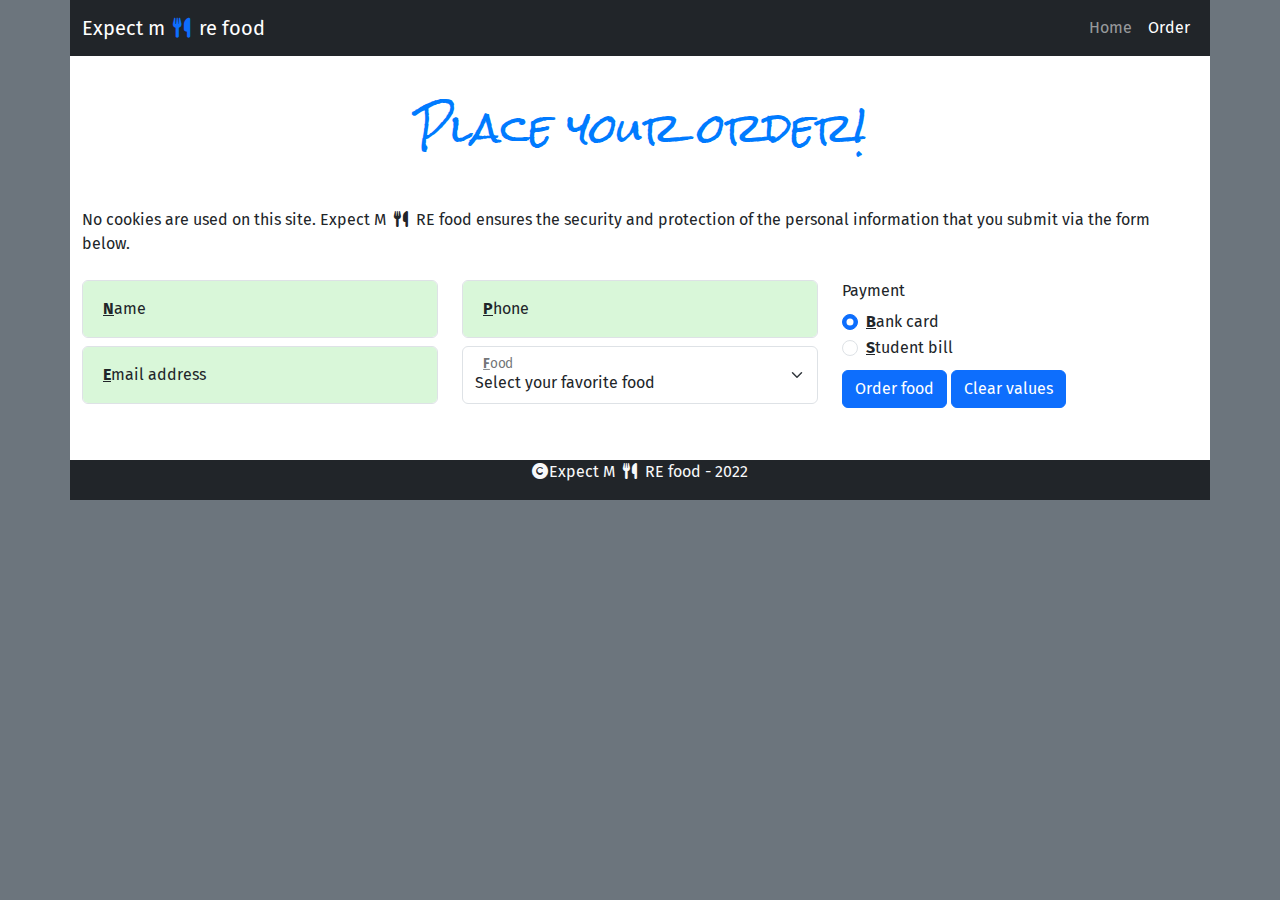
==== order.html @ 4d29d819 "first push, exercise finished" ====
<!DOCTYPE html>
<html lang="en">

<head>
    <meta charset="UTF-8">
    <meta name="viewport" content="width=device-width, initial-scale=1.0">
    <title>Expect more food - Order</title>
    <link rel="stylesheet" href="https://cdn.jsdelivr.net/npm/bootstrap@5.1.3/dist/css/bootstrap.min.css">
    <link rel="stylesheet" href="css/style.css">

    <link rel="apple-touch-icon" sizes="180x180" href="images/apple-touch-icon.png">
    <link rel="icon" type="image/png" sizes="32x32" href="images/favicon-32x32.png">
    <link rel="icon" type="image/png" sizes="16x16" href="images/favicon-16x16.png">
    <link rel="manifest" href="images/site.webmanifest">
    <link rel="mask-icon" href="images/safari-pinned-tab.svg" color="#5bbad5">
    <meta name="msapplication-TileColor" content="#da532c">
    <meta name="theme-color" content="#ffffff">
</head>

<body class="bg-secondary container">

    <div class="bg-white px-0 row min-vh-10">
        <nav class="navbar navbar-expand-lg navbar-dark bg-dark">
            <div class="container-fluid">
                <a class="navbar-brand" href="#">Expect m<i class="fas fa-utensils text-primary"></i>re food</a>
                <button class="navbar-toggler" type="button" data-bs-toggle="collapse" data-bs-target="#navbarSupportedContent" aria-controls="navbarSupportedContent" aria-expanded="false" aria-label="Toggle navigation">
                <span class="navbar-toggler-icon"></span>
              </button>
                <div class="collapse navbar-collapse" id="navbarSupportedContent">
                    <ul class="navbar-nav ms-auto mb-2 mb-lg-0">
                        <li class="nav-item">
                            <a class="nav-link" aria-current="page" href="index.html">Home</a>
                        </li>
                        <li class="nav-item">
                            <a class="nav-link active" href="order.html">Order</a>
                        </li>
                    </ul>
                </div>
            </div>
        </nav>
        <main class="bg-white my-5">
            <h1>Place your order!</h1>
            <p>No cookies are used on this site. Expect M<i class="fas fa-utensils"></i>RE food ensures the security and protection of the personal information that you submit via the form below.</p>
            <form>
                <fieldset class="row">
                    <div class="col-12 col-lg-8">

                        <div class="row">

                            <div class="col-12 col-md-6">
                                <div class="form-floating my-2">
                                    <input type="name" class="form-control" id="floatingNameInput" placeholder="Name">
                                    <label class="ms-2" for="floatingNameInput">Name</label>
                                </div>
                                <div class="form-floating my-2">
                                    <input type="email" class="form-control" id="floatingInput" placeholder="name@example.com">
                                    <label class="ms-2" for="floatingInput">Email address</label>
                                </div>
                            </div>
                            <div class="col-12 col-md-6">
                                <div class="form-floating my-2">
                                    <input type="number" class="form-control" id="floatingPhone" placeholder="Phone">
                                    <label class="ms-2" for="floatingPhone">Phone</label>
                                </div>
                                <div class="form-floating my-2">
                                    <select id="Select" class="form-select drop-list-sriped">
                                        <option selected>Select your favorite food</option>
                                        <option>Pizza (€ 7.95)</option>
                                        <option>Sandwich (€ 7.95)</option>
                                        <option>Salad (€ 7.95)</option>
                                    </select>
                                    <label class="ms-2" for="Select" class="form-label"> Food</label>
                                </div>
                            </div>


                        </div>

                    </div>
                    <div class="col-12 col-lg-4">

                        <fieldset class="mb-2">
                            <legend class="col-form-label">Payment</legend>
                            <div class="form-check">
                                <input class="form-check-input" type="radio" name="gridRadios" id="gridRadios1" value="option1" checked>
                                <label class="form-check-label" for="gridRadios1">
                              Bank card
                            </label>
                            </div>
                            <div class="form-check">
                                <input class="form-check-input" type="radio" name="gridRadios" id="gridRadios2" value="option2">
                                <label class="form-check-label" for="gridRadios2">
                              Student bill
                            </label>
                            </div>
                        </fieldset>

                        <button type="submit" class="btn btn-primary">Order food</button>
                        <button type="submit" class="btn btn-primary">Clear values</button>

                    </div>
                </fieldset>


            </form>
        </main>
        <footer class="bg-dark text-light text-center">
            <p><i class="fas fa-copyright"></i>Expect M<i class="fas fa-utensils"></i>RE food - 2022</p>
        </footer>


    </div>


    <script src="https://cdn.jsdelivr.net/npm/bootstrap@5.1.3/dist/js/bootstrap.bundle.min.js"></script>
</body>

</html>
---- css/style.css ----
@import url("https://fonts.googleapis.com/css2?family=Fira+Sans:wght@400;700&family=Rock+Salt&display=swap");
@import url("https://cdnjs.cloudflare.com/ajax/libs/font-awesome/6.0.0/css/all.min.css");
body {
  font-family: 'Fira Sans', sans-serif;
}

h1 {
  font-family: 'Rock Salt', cursive;
  text-align: center;
  padding-bottom: 3rem;
  color: #007bff;
}

.color-blue-ish p {
  color: #326ea0;
}

.drop-list-sriped option:nth-child(odd) {
  background-color: rgba(50, 110, 160, 0.25);
}

.form-floating input:invalid {
  background-color: rgba(200, 0, 0, 0.15);
}

.form-floating input:valid {
  background-color: rgba(0, 200, 0, 0.15);
}

.nav-item a:hover {
  background-color: #007bff;
  border-radius: 0.3rem;
}

.fa-utensils {
  margin: 0 0.5rem 0 0.5rem;
}

form label:first-letter {
  font-weight: bold;
  text-decoration: underline;
}
/*# sourceMappingURL=style.css.map */
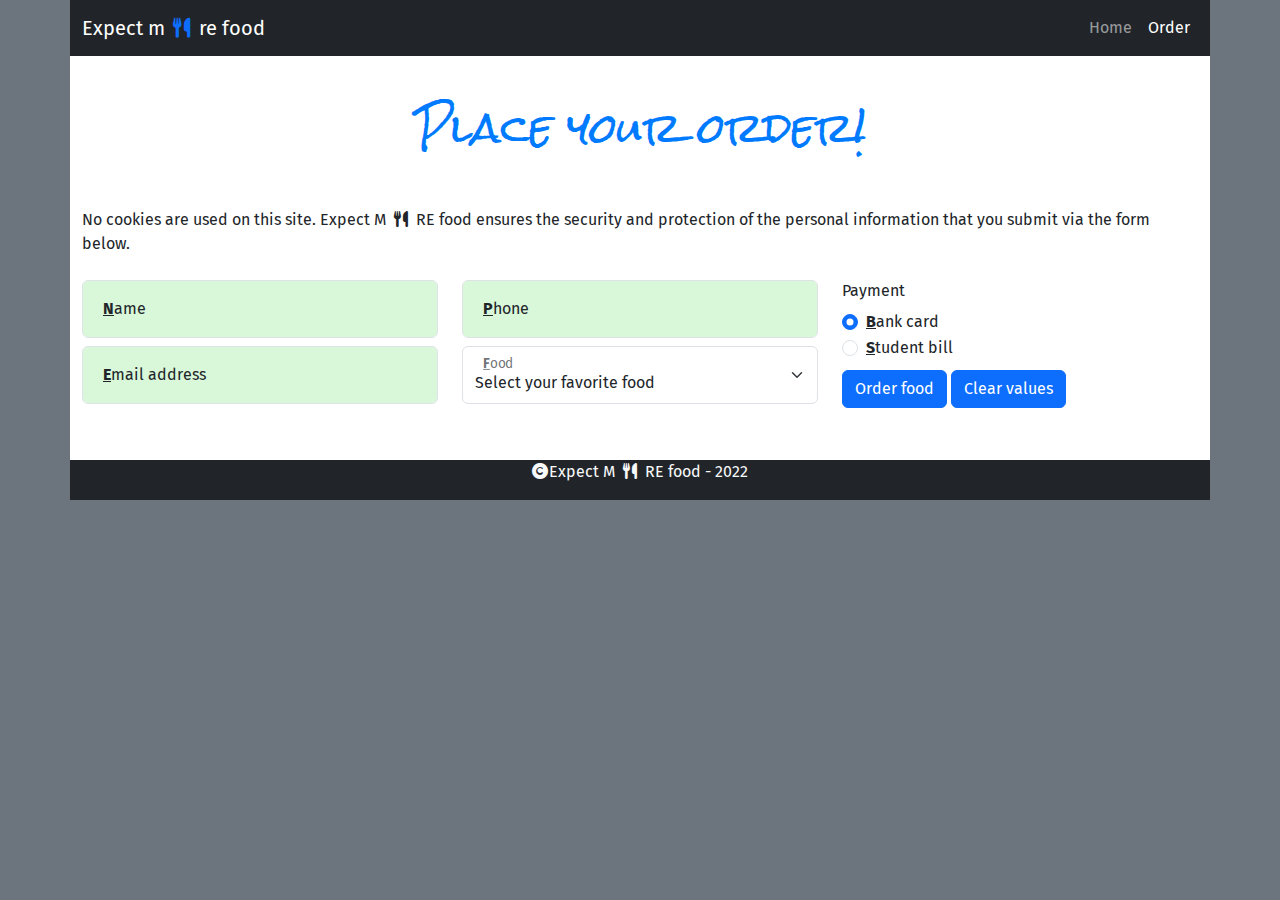
==== commit 84fff667: "Add form submission using Netlify" ====
--- a/order.html
+++ b/order.html
@@ -41,28 +41,28 @@
         <main class="bg-white my-5">
             <h1>Place your order!</h1>
             <p>No cookies are used on this site. Expect M<i class="fas fa-utensils"></i>RE food ensures the security and protection of the personal information that you submit via the form below.</p>
-            <form>
+            <form action="" method="post" data-netlify="true" name="expect-more-food-form" data-netlify-recaptcha="true">
                 <fieldset class="row">
                     <div class="col-12 col-lg-8">
 
                         <div class="row">
 
                             <div class="col-12 col-md-6">
-                                <div class="form-floating my-2">
+                                <div class="form-floating my-2" data-netlify-recaptcha="true">
                                     <input type="name" class="form-control" id="floatingNameInput" placeholder="Name">
                                     <label class="ms-2" for="floatingNameInput">Name</label>
                                 </div>
-                                <div class="form-floating my-2">
+                                <div class="form-floating my-2" data-netlify-recaptcha="true">
                                     <input type="email" class="form-control" id="floatingInput" placeholder="name@example.com">
                                     <label class="ms-2" for="floatingInput">Email address</label>
                                 </div>
                             </div>
                             <div class="col-12 col-md-6">
-                                <div class="form-floating my-2">
+                                <div class="form-floating my-2" data-netlify-recaptcha="true">
                                     <input type="number" class="form-control" id="floatingPhone" placeholder="Phone">
                                     <label class="ms-2" for="floatingPhone">Phone</label>
                                 </div>
-                                <div class="form-floating my-2">
+                                <div class="form-floating my-2" data-netlify-recaptcha="true">
                                     <select id="Select" class="form-select drop-list-sriped">
                                         <option selected>Select your favorite food</option>
                                         <option>Pizza (€ 7.95)</option>
@@ -81,7 +81,7 @@
 
                         <fieldset class="mb-2">
                             <legend class="col-form-label">Payment</legend>
-                            <div class="form-check">
+                            <div class="form-check" data-netlify-recaptcha="true">
                                 <input class="form-check-input" type="radio" name="gridRadios" id="gridRadios1" value="option1" checked>
                                 <label class="form-check-label" for="gridRadios1">
                               Bank card
